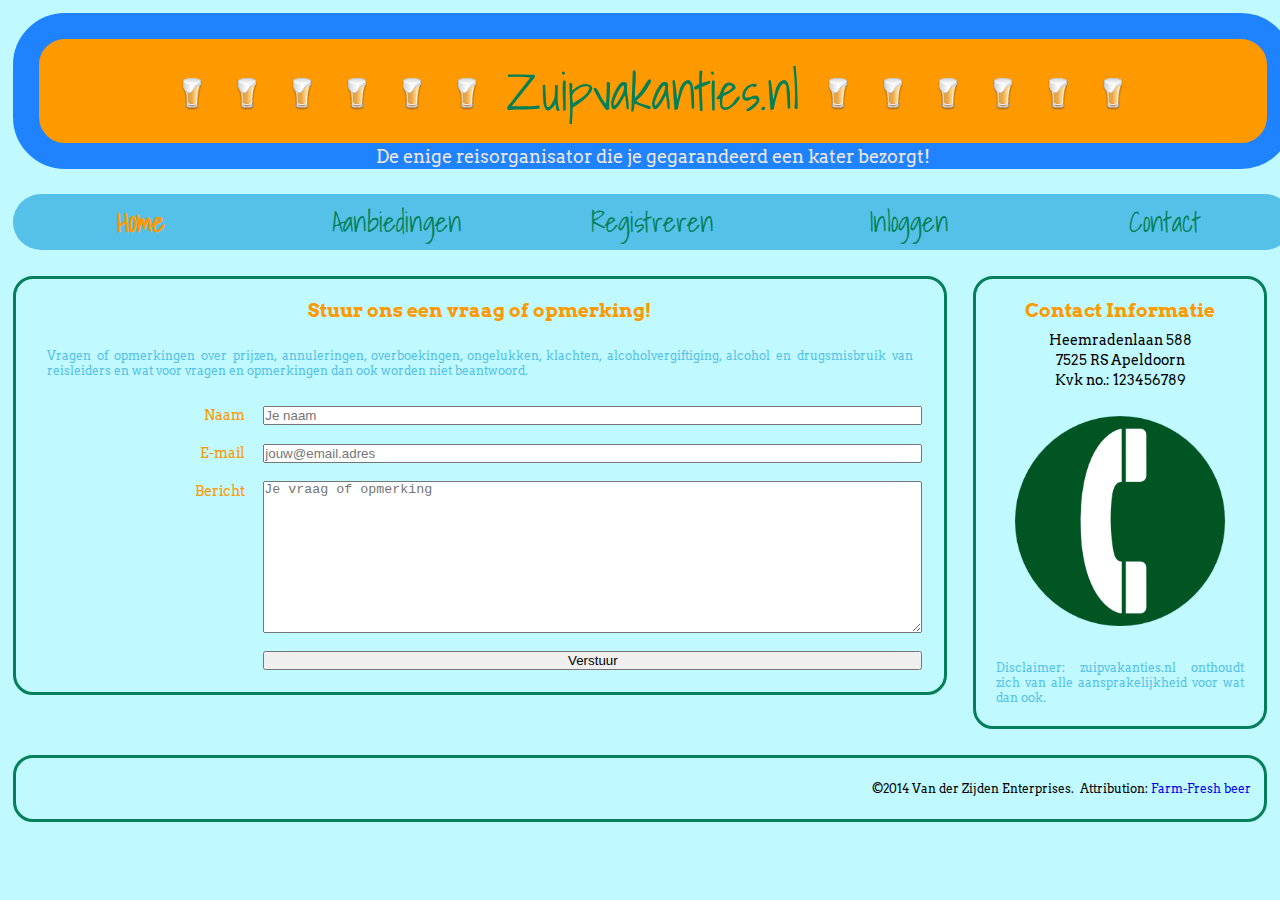
==== contact.html @ 570e2848 "Contact page" ====
<!DOCTYPE html>
<html>
<head>
  <meta charset="UTF-8">
  <meta name="viewport" content="width=device-width, user-scalable=no">
  <title>Zuipvakanties.nl | De enige reisorganisator die je gegarandeerd een kater bezorgt!</title>
  <link rel="stylesheet" type="text/css" href="css/all-screens.css">
  <link rel="stylesheet" type="text/css" href="css/some-screens.css" media="(min-width: 390px)">
  <link href='http://fonts.googleapis.com/css?family=Arvo:400,700italic,700,400italic' rel='stylesheet' type='text/css'>
  <link href='http://fonts.googleapis.com/css?family=Shadows+Into+Light' rel='stylesheet' type='text/css' media="(min-width: 390px)">
</head>
<body>
  <div class="wrapper">
    <header>
      <div class="title">
	      <div class="beer beer-6"></div>
	      <div class="beer beer-5"></div>
	      <div class="beer beer-4"></div>
	      <div class="beer beer-3"></div>
	      <div class="beer beer-2"></div>
	      <div class="beer beer-1"></div>
	      <span>Zuipvakanties.nl</span>
	      <div class="beer beer-1"></div>
	      <div class="beer beer-2"></div>
	      <div class="beer beer-3"></div>
	      <div class="beer beer-4"></div>
	      <div class="beer beer-5"></div>
	      <div class="beer beer-6"></div>
        <span class="extra">De enige reisorganisator die je gegarandeerd een kater bezorgt!</span>
	      </div><div id="menu-button"></div>
      </header><nav>
      <ul id="menu">
        <li><a href="index.html" class="active">Home</a></li
        ><li><a href="#">Aanbiedingen</a></li
        ><li><a href="#">Registreren</a></li
        ><li><a href="#" id="login-link">Inloggen</a></li
        ><li><a href="contact.html">Contact</a></li>
      </ul>
    </nav>
    <main>
      <article id="contact">
        <h1>Stuur ons een vraag of opmerking!</h1>
        <span class="extra">Vragen of opmerkingen over prijzen, annuleringen, overboekingen, ongelukken, klachten, alcoholvergiftiging, alcohol en drugsmisbruik van reisleiders en wat voor vragen en opmerkingen dan ook worden niet beantwoord.</span>
        <form action="javascript:submitForm()">
          <label for="name">Naam
          </label><input type="text" placeholder="Je naam" name="name" id="name" required>
          <label for="email">E-mail
          </label><input type="email" placeholder="jouw@email.adres" name="email" id="email" required>
          <label for="message">Bericht
          </label><textarea rows="10" placeholder="Je vraag of opmerking" name="message" id="message" required></textarea>
          <input type="submit" value="Verstuur" id="submit">
        </form>
      </article><article id="form-sent">
        <h1>We hebben je vraag of opmerking ontvangen!</h1>
        <span class="extra">Wegens het grote aantal vragen dat wij dagelijks binnenkregen (zo'n 2 per week) kunnen we niet overal op antwoorden. Maar reken er maar op dat we alles lezen! Mochten we tegen alle verwachtingen in toch reageren op deze vraag, dan vragen we je vriendelijk dit als een incident te beschouwen. Mocht je verder nog vragen of opmerkingen hebben, schroom dan niet om <a href="contact.html">nogmaals</a> van dit formulier gebruik te maken!</span>
      </article><aside class="contact-info">
        <h1>Contact Informatie</h1>
        <ul>
          <li>Heemradenlaan 588</li>
          <li>7525 RS Apeldoorn</li>
          <li>Kvk no.: 123456789</li>
        </ul>
        <img src="media/telephone.png" alt="Green telephone icon" title="aiga telephone bg green by dexternica via openclipart.org https://openclipart.org/detail/177837/aiga-telephone-bg-green-by-dexternica-177837">
        <p class="extra">Disclaimer: zuipvakanties.nl onthoudt zich van alle aansprakelijkheid voor wat dan ook.</p>
      </aside>
    </main>
  <div class="clear"></div>
  <div id="dark"></div>
  <div id="login">
    <h1>Log in</h1>
    <form action="index.html">
      <input type="email" placeholder="E-mail" name="email" required>
      <input type="password" placeholder="Wachtwoord" name="password" pattern="^(?=.*\d)(?=.*[a-z])(?=.*[A-Z]).{8,}$" title="Password moet minimaal 8 tekens zijn en minstens 1 kleine letter, 1 hoofdletter en 1 cijfer bevatten." required>
      <!-- Password regex modified from regex by Steven Smith via http://regexlib.com/REDetails.aspx?regexp_id=31 -->
      <input type="submit" value="Login" class="submit">
    </form>
  </div>
  <footer>
    <span class="copyright">
    &copy;2014 Van der Zijden Enterprises. 
    </span>
    <span class="extra"></span>
    <span class="attributions">
      Attribution: <a title="By http://www.fatcow.com/free-icons/ FatCow Web Hosting] (http://www.fatcow.com/free-icons/) [CC-BY-SA-3.0 (http://creativecommons.org/licenses/by-sa/3.0)], via Wikimedia Commons" href="http://commons.wikimedia.org/wiki/File%3AFarm-Fresh_beer.png">Farm-Fresh beer</a>
    </span>
  </footer>
  </div>
  <script src="js/main.js"></script>
</body>
</html>
---- css/all-screens.css ----
/**

Base style sheet for display in mobile devices

Colors used
  #FF9900 #FF8125 #1F83FF #56C1E8 #C0F9FF
  #39BF5C #048058 #2DB870 #99FFA6 #A4E675

*/

/* General settings */

* {
  margin: 0;
  padding: 0;
  text-decoration: none;
       box-sizing: border-box;
  -moz-box-sizing: border-box;
}

body {
  background-color: #C0F9FF;
}

.wrapper {
  max-width : 1280px;
  margin: 0 auto 0 auto;
}

ul {
   list-style: none inside;
}

h1 {
  font: 600 15px/30px 'Arvo', serif;
  text-align: center;
  color: #FF9900;
}

p {
  font: 14px/20px 'Arvo', serif;
  text-align: justify;
  padding: 1%;
}

.clear {
  clear: both;
}

#dark {
  position:fixed; 
  left:0; 
  top:0; 
  cursor:default; 
  background:#000; 
  width:100%; 
  height:100%;
  opacity:.5;
  filter:alpha(opacity=50);
  display: none;
}

.show {
  display: inherit;
}

/* Initialize beer :) */

.beer {
  width:32px;
  height:32px;
  background: url("../media/beer.png") no-repeat;
  transition-property: transform;
  transition-duration: 1s;
  transition-timing-function: linear;
}

.beer:hover {
  transform: rotate(360deg);
}

.beer-1, .beer-2, .beer-3, .beer-4, .beer-5, .beer-6 {
  display: none;
}

/* Header and navigation */

header .title {
  background-color: #FF9900;
  color: #048058;
  border: solid 0.5em #1F83FF;
  border-radius: 1em;
  display: inline-block;
  width: 83%;
  height: 100%;
  margin: 1%;
  text-align: center;
  font: 400 14px/28px "Arvo", sans-serif;
  cursor: pointer;
}

header .extra {
  display: none;
}

#menu-button {
  display: inline-block;
  transition-property: background-color;
  transition-duration: .5s;
  transition-timing-function: linear;
  background: #56C1E8 url("../media/menu.png") 50% 50% no-repeat;
  border-radius: 50%;
  width: 13%;
  height: 42px; /* line-height + 2 * border of header .title */
  margin: 1%;
  float: right;
  cursor: pointer;
}

#menu-button:hover {
  background-color: #FF8125;
}

nav {
  font-family: "Arvo",sans-serif;
  width: 100%;
}

nav ul {
  background-color: #56C1E8;
  border-radius: 1em;
  margin: 1%;
  width: 100%;
  display: none;
}

nav li {
  text-align: center;
}

nav a {
  transition-property: color, font-weight;
  transition-duration: .5s;
  transition-timing-function: linear;
  color: #048058;
}

nav a.active, nav a:hover {
  font-weight: 700;
  color: #FF9900;
}

/* Login dialog */

#login {
  display: none;
  background-color: #A4E675;
  border-radius: 1em;
  position: fixed;
/*
  left and top 50% centers the top-left corner.
  Negative margin of half width/height is needed
  to center the center of the box.
*/
  left:50%;
  top:50%;
  margin-top: -65px;
  margin-left: -75px;
  width: 150px;
  height: auto;
}

#login input {
  margin: 5%;
  width: 90%;
}

#login h1 {
  font: 600 18px/36px 'Arvo', serif;
  color: #1F83FF;
  text-align: center;
}

#login .submit {
  background-color: #FF9900;
}

#login .submit:hover {
  background-color: #FF8125;
}

/* Main content: articles */

article,
aside,
footer {
  display: inline-block;
  text-align: center;
  border: solid 3px #048058;
  border-radius: 20px;
  width: 98%;
  margin: 1%;
  padding: 1%;
}

article img {
  display: block;
  width: 100%;
  padding-bottom: 3%;
  height: auto;
  border-radius: 20px;
}

/* Contact Form */
#contact input,
#contact textarea 
{
  width: 98%;
  margin: 1%;
}

#contact .extra,
#contact label,
#form-sent,
.contact-info img{
  display: none 
}

#contact .extra,
#form-sent .extra,
.contact-info .extra {
  font: 12px 'Arvo', serif;
  color: #56C1E8;
  text-align: justify;
  margin: 2%;
}

.contact-info li {
  font: 14px/20px 'Arvo', serif;
}

/* Footer */

footer {
  font: 12px/36px 'Arvo', serif;
  text-align: right;
}

footer .extra {
  display: none;
}

footer .attributions {
  display: none;
}
---- css/some-screens.css ----
/*
  Styles for bigger screens, from small to big
*/

@media (min-width: 380px){

  /*
    - Display first pair of beers
    - Display attribution link in footer of image of beer
    - Bigger font in header and nav
    - Hide menu-button
    - Show nav by default
  */

  .beer-1 {
    display: inline-block;
  }

  h1 {
    font-size: 19px;
    line-height: 38px;
  }
  
  footer .attributions {
    display: inline-block;
  }

  nav {
    font: 16px/32px 'Shadows Into Light', cursive;
    width: 100%;
    float: none;
  }

  nav li {
    display: inline-block;
    width: 20%;
  }

  #menu-button {
    display: none;
  }

  nav ul {
    display: block;
  }
  
  header .title {
    width: 100%;
  }

  header .title {
    font: 36px/72px 'Shadows Into Light', cursive;
  }
  
  #contact label {
    display: inline-block;
    font: 14px/20px 'Arvo', serif;
    color: #FF9900;
    text-align: right;
    width: 23%;
    margin: 1%;
  }
  
  #contact input, #contact textarea {
    width: 73%;
  }
  
  #contact textarea, #contact #submit {
    float: right;
  }
  
  #contact .extra,
  #form-sent .extra,
  .contact-info .extra {
    display: block;
  }

}

@media (min-width: 450px) {
  
  /*
    - Display the second pair of beers
  */
  
  .beer-2 {
    display: inline-block;
  }
}

@media (min-width: 570px) {

  /*
    - Display the third pair of beers
    - Display the extra message in the footer
  */
  
  .beer-3 {
    display: inline-block;
  }

  footer .extra {
    display: inline-block;
  }
  
}

@media (min-width: 700px) {
  
  /*
    - Increased font size header and nav
    - Display extra message in header
    - Display articles in 2 columns
  */
  
  #login {
    margin-left: -125px;
    margin-top: -75px;
    width: 250px;
  }
  
  header .title {
    /* Set fixed height to 3x font size (line height + .5em border)
       So that sub-title will display in border
     */
    height: 156px;
  }
  
  header .title {
    font-size: 52px;
    line-height: 104px;
  }

  nav {
    font-size: 28px;
    line-height: 56px;
  }

  header .extra {
    display: block;
    font: 18px/28px "Arvo", serif;
    color: #ede5d9;
  }

  .col-1, .col-2 {
    display: inline-block;
    width: 50%;
  }

  .col-1 {
    float: left;
  }

  .col-2 {
    float: right;
  }
  
  #contact,
  #form-sent {
    width: 73%;
    float:left;
  }
  
  .contact-info {
    width: 23%;
    float: right;
  }
  
  .contact-info img {
    display: block;
    width: 100%;
    height: auto;
    padding: 10%;
  }
  
}

@media (min-width: 810px) {
  
  /*
    - Display the fourth pair of beers
  */
  
  .beer-4 {
    display: inline-block;
  }
  
}

@media (min-width: 930px) {
  
  /*
    - Display the fifth pair of beers
  */
  
  .beer-5 {
    display: inline-block;
  }
  
}

@media (min-width: 1050px) {
  
  /*
    - Display the sixth pair of beers
  */
  
  .beer-6 {
    display: inline-block;
  }
  
}
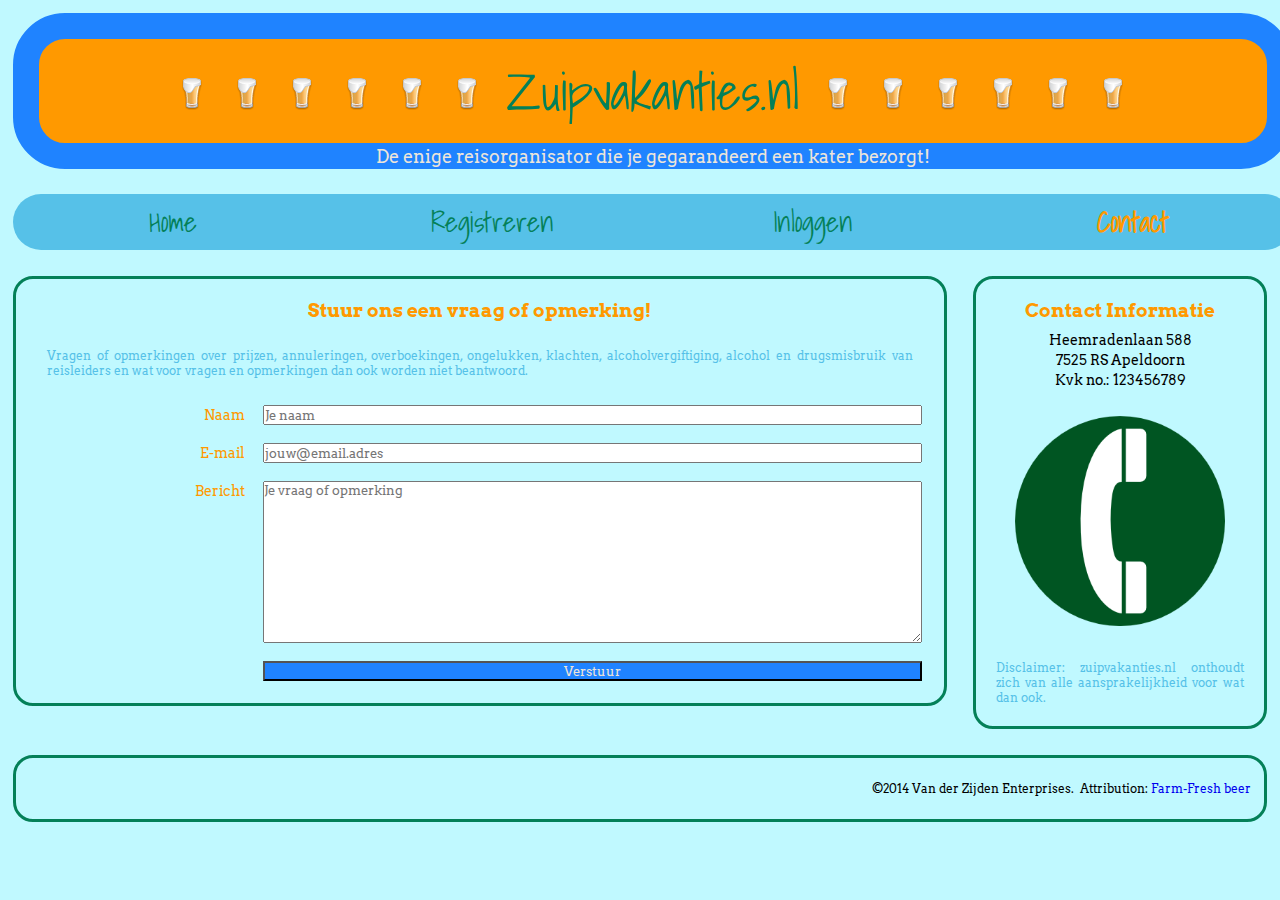
==== commit 5cb0e6f1: "tiny" ====
--- a/contact.html
+++ b/contact.html
@@ -8,40 +8,66 @@
   <link rel="stylesheet" type="text/css" href="css/some-screens.css" media="(min-width: 390px)">
   <link href='http://fonts.googleapis.com/css?family=Arvo:400,700italic,700,400italic' rel='stylesheet' type='text/css'>
   <link href='http://fonts.googleapis.com/css?family=Shadows+Into+Light' rel='stylesheet' type='text/css' media="(min-width: 390px)">
+  <!--
+    NOTICE on MARK-UP
+
+    In some places the mark-up is distorted on purpose.
+
+    Instead of:
+
+    <div>
+      ... 
+    </div>
+    <div>
+
+    We sometimes have something like:
+
+    <div>...
+    </div><div> .. 
+
+    The reason for this is that "inline elements respect the whitespace in the markup".
+    This is something we will often want to avoid. For instance, if we have 4 inline elements
+    that we want to divide equally  (like in #menu), we want to give each a width of 25%. If we have to
+    account for 3 whitespaces in between we can't do this.
+
+    A more thorough explanation can be found here:
+      http://stackoverflow.com/questions/19038799/why-is-there-an-unexplainable-gap-between-these-inline-block-div-elements/19038859#19038859
+      
+  -->
 </head>
 <body>
   <div class="wrapper">
     <header>
       <div class="title">
-	      <div class="beer beer-6"></div>
-	      <div class="beer beer-5"></div>
-	      <div class="beer beer-4"></div>
-	      <div class="beer beer-3"></div>
-	      <div class="beer beer-2"></div>
-	      <div class="beer beer-1"></div>
-	      <span>Zuipvakanties.nl</span>
-	      <div class="beer beer-1"></div>
-	      <div class="beer beer-2"></div>
-	      <div class="beer beer-3"></div>
-	      <div class="beer beer-4"></div>
-	      <div class="beer beer-5"></div>
-	      <div class="beer beer-6"></div>
+        <div class="beer beer-6"></div>
+        <div class="beer beer-5"></div>
+        <div class="beer beer-4"></div>
+        <div class="beer beer-3"></div>
+        <div class="beer beer-2"></div>
+        <div class="beer beer-1"></div>
+        <span>Zuipvakanties.nl</span>
+        <div class="beer beer-1"></div>
+        <div class="beer beer-2"></div>
+        <div class="beer beer-3"></div>
+        <div class="beer beer-4"></div>
+        <div class="beer beer-5"></div>
+        <div class="beer beer-6"></div>
         <span class="extra">De enige reisorganisator die je gegarandeerd een kater bezorgt!</span>
-	      </div><div id="menu-button"></div>
-      </header><nav>
+	    </div><div id="menu-button"></div>
+    </header>
+    <nav>
       <ul id="menu">
-        <li><a href="index.html" class="active">Home</a></li
-        ><li><a href="#">Aanbiedingen</a></li
-        ><li><a href="#">Registreren</a></li
-        ><li><a href="#" id="login-link">Inloggen</a></li
-        ><li><a href="contact.html">Contact</a></li>
+        <li><a href="index.html">Home</a>
+        </li><li><a href="register.html">Registreren</a>
+        </li><li><a href="#" id="login-link">Inloggen</a>
+        </li><li><a href="contact.html" class="active">Contact</a></li>
       </ul>
     </nav>
     <main>
-      <article id="contact">
+      <article id="form-fill-in">
         <h1>Stuur ons een vraag of opmerking!</h1>
         <span class="extra">Vragen of opmerkingen over prijzen, annuleringen, overboekingen, ongelukken, klachten, alcoholvergiftiging, alcohol en drugsmisbruik van reisleiders en wat voor vragen en opmerkingen dan ook worden niet beantwoord.</span>
-        <form action="javascript:submitForm()">
+        <form action="javascript:submitContactForm()">
           <label for="name">Naam
           </label><input type="text" placeholder="Je naam" name="name" id="name" required>
           <label for="email">E-mail
@@ -50,10 +76,12 @@
           </label><textarea rows="10" placeholder="Je vraag of opmerking" name="message" id="message" required></textarea>
           <input type="submit" value="Verstuur" id="submit">
         </form>
-      </article><article id="form-sent">
+      </article>
+      <article id="form-sent">
         <h1>We hebben je vraag of opmerking ontvangen!</h1>
         <span class="extra">Wegens het grote aantal vragen dat wij dagelijks binnenkregen (zo'n 2 per week) kunnen we niet overal op antwoorden. Maar reken er maar op dat we alles lezen! Mochten we tegen alle verwachtingen in toch reageren op deze vraag, dan vragen we je vriendelijk dit als een incident te beschouwen. Mocht je verder nog vragen of opmerkingen hebben, schroom dan niet om <a href="contact.html">nogmaals</a> van dit formulier gebruik te maken!</span>
-      </article><aside class="contact-info">
+      </article>
+      <aside class="contact-info">
         <h1>Contact Informatie</h1>
         <ul>
           <li>Heemradenlaan 588</li>
--- a/css/all-screens.css
+++ b/css/all-screens.css
@@ -5,6 +5,7 @@
 Colors used
   #FF9900 #FF8125 #1F83FF #56C1E8 #C0F9FF
   #39BF5C #048058 #2DB870 #99FFA6 #A4E675
+  #EDE5D9
 
 */
 
@@ -37,10 +38,21 @@
   color: #FF9900;
 }
 
+h2 {
+  font: 200 15px/30px 'Arvo', serif;
+  text-align: left;
+  color: #FF9900;
+}
+
 p {
   font: 14px/20px 'Arvo', serif;
   text-align: justify;
   padding: 1%;
+}
+
+button {
+  background-color: #1F83FF;
+  color: #EDE5D9;
 }
 
 .clear {
@@ -182,6 +194,7 @@
 }
 
 #login .submit {
+  font-weigth 600;
   background-color: #FF9900;
 }
 
@@ -205,28 +218,29 @@
 
 article img {
   display: block;
-  width: 100%;
-  padding-bottom: 3%;
+  width: 94%;
+  margin: 3%;
   height: auto;
   border-radius: 20px;
 }
 
 /* Contact Form */
-#contact input,
-#contact textarea 
+#form-fill-in input,
+#form-fill-in textarea 
 {
+  font-family: 'Arvo', serif;
   width: 98%;
   margin: 1%;
 }
 
-#contact .extra,
-#contact label,
+#form-fill-in .extra,
+#form-fill-in label,
 #form-sent,
 .contact-info img{
   display: none 
 }
 
-#contact .extra,
+#form-fill-in .extra,
 #form-sent .extra,
 .contact-info .extra {
   font: 12px 'Arvo', serif;
@@ -235,6 +249,20 @@
   margin: 2%;
 }
 
+#form-fill-in #submit {
+  background-color: #1F83FF;
+  color: #EDE5D9;
+}
+
+#form-fill-in #conditions {
+  width: auto;
+}
+
+#form-fill-in span {
+  font: 14px/20px 'Arvo', serif;
+  color: #1F83FF; 
+}
+
 .contact-info li {
   font: 14px/20px 'Arvo', serif;
 }
--- a/css/some-screens.css
+++ b/css/some-screens.css
@@ -30,10 +30,10 @@
     width: 100%;
     float: none;
   }
-
+  
   nav li {
     display: inline-block;
-    width: 20%;
+    width: 25%;
   }
 
   #menu-button {
@@ -52,7 +52,7 @@
     font: 36px/72px 'Shadows Into Light', cursive;
   }
   
-  #contact label {
+  #form-fill-in label {
     display: inline-block;
     font: 14px/20px 'Arvo', serif;
     color: #FF9900;
@@ -61,16 +61,19 @@
     margin: 1%;
   }
   
-  #contact input, #contact textarea {
+  #form-fill-in input,
+  #form-fill-in textarea,
+  #form-fill-in .checkbox-wrapper {
     width: 73%;
   }
   
-  #contact textarea, #contact #submit {
-    float: right;
-  }
-  
-  #contact .extra,
-  #form-sent .extra,
+  #form-fill-in textarea,
+  #form-fill-in #submit,
+  #form-fill-in .checkbox-wrapper {
+    float: right;
+  }
+  
+  #form-fill-in .extra,
   .contact-info .extra {
     display: block;
   }
@@ -142,7 +145,8 @@
     color: #ede5d9;
   }
 
-  .col-1, .col-2 {
+  .col-1,
+  .col-2 {
     display: inline-block;
     width: 50%;
   }
@@ -155,7 +159,7 @@
     float: right;
   }
   
-  #contact,
+  #form-fill-in,
   #form-sent {
     width: 73%;
     float:left;
@@ -173,6 +177,15 @@
     padding: 10%;
   }
   
+  .offer {
+    width: 73%;
+  }
+  
+  .price-info {
+    width: 23%;
+    float: right;
+  }
+  
 }
 
 @media (min-width: 810px) {
